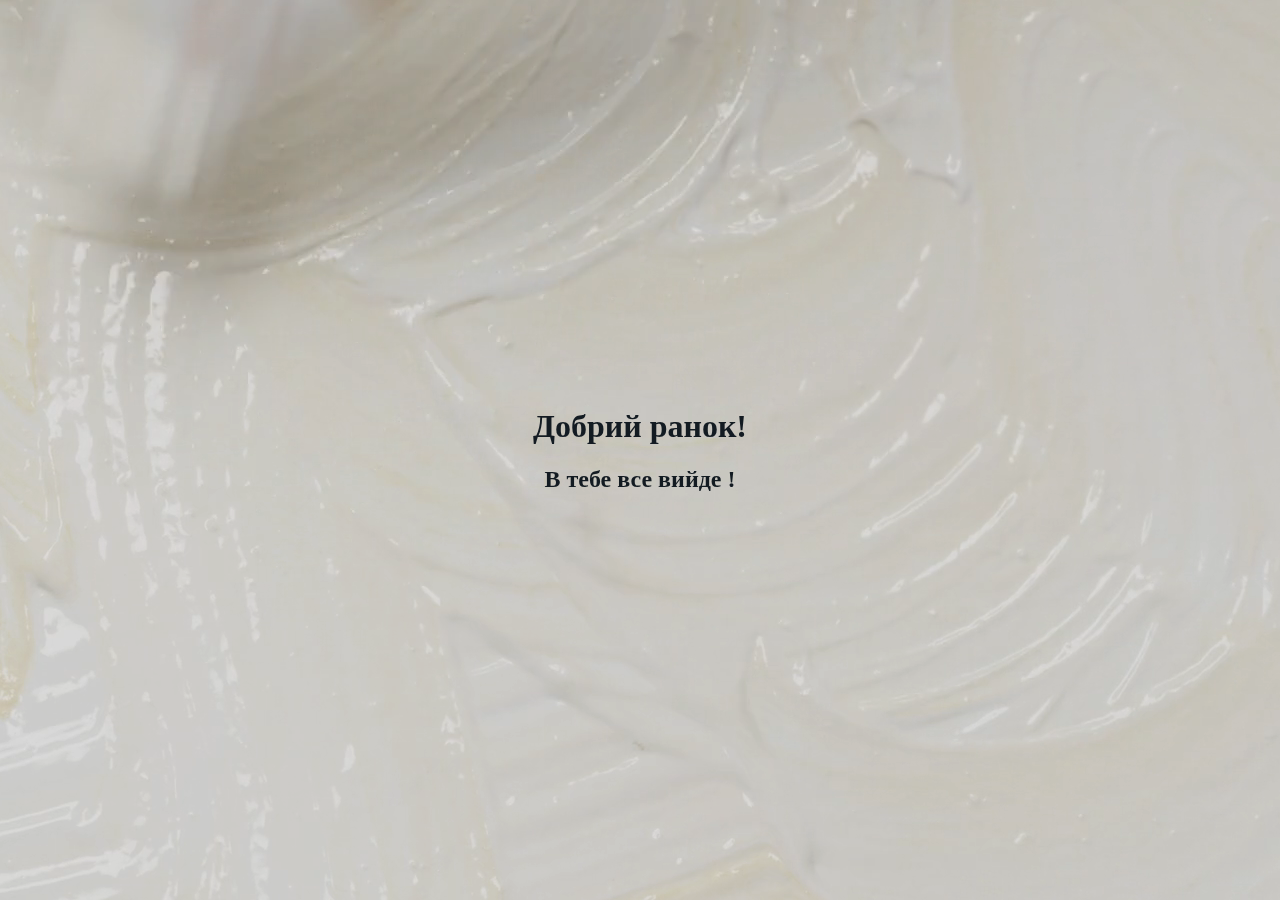
==== index.html @ 191ee6c5 "Add files via upload" ====
<!DOCTYPE html>
<html lang="en">

<head>
    <meta charset="UTF-8">
    <meta http-equiv="X-UA-Compatible" content="IE=edge">
    <meta name="viewport" content="width=device-width, initial-scale=1.0">
    <title>Good morning</title>
    <link rel="stylesheet" href="/css/style.css">
</head>

<body>
 <div class="intro">
<div class="intro__media">
    <video class="intro__media-video" src="/video/pexels-artem-podrez.mp4" autoplay muted loop></video>
</div>
<div class="intro__content">
   <h1>Добрий ранок!</h1>
   <h2>В тебе все вийде !</h2>
</div>
 </div>
    </div>


</body>

</html>
---- css/style.css ----
*,
*:before,
*:after {
   box-sizing: border-box;
}




body {
 margin: 0;
 font-family: 'Times New Roman', Times, serif;
}

/* размер видео должен составлять 1920*1080 тогда хорошо работает во всех браузерах*/



.intro {
    height: 100vh;
    position: relative;
    display: flex;
    justify-content: center;
    align-items: center;

}

.intro__media {
    position: absolute;
    top:0;
    left:0;
    width: 100%;
    height: 100%;
    overflow: hidden;
    background: #077 url(/img/sea.png) no-repeat 50% 50%;
    background-size: cover;
}

.intro__media::before{
    content: '';
    position: absolute;
    top: 0;
    left: 0;
    width: 100%;
    height: 100%;
    z-index: 5;
    background-color:rgba(0,0,0, .1);
}

.intro__media-video{
position: absolute;
top: 50%;
left: 50%;
transform:translate(-50%,-50%);
min-width: 100%;
min-height: 100%;
object-fit: cover;
}

.intro__content{
    z-index: 10;
    text-align: center;
    color: rgb(19, 27, 34);
}
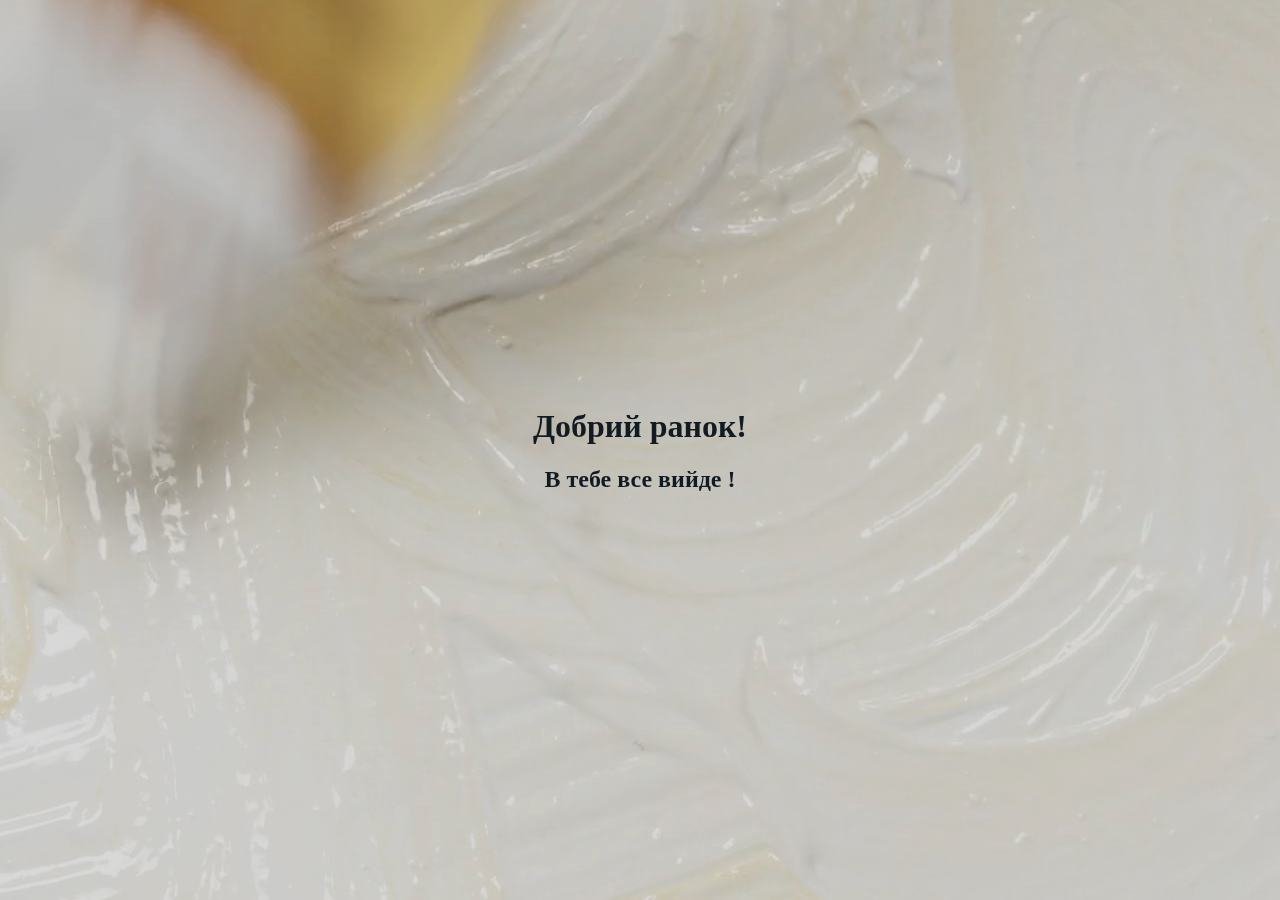
==== commit e1737e2b: "Update index.html" ====
--- a/index.html
+++ b/index.html
@@ -12,7 +12,7 @@
 <body>
  <div class="intro">
 <div class="intro__media">
-    <video class="intro__media-video" src="/video/pexels-artem-podrez.mp4" autoplay muted loop></video>
+    <video class="intro__media-video" src="./video/pexels-artem-podrez.mp4" autoplay muted loop></video>
 </div>
 <div class="intro__content">
    <h1>Добрий ранок!</h1>
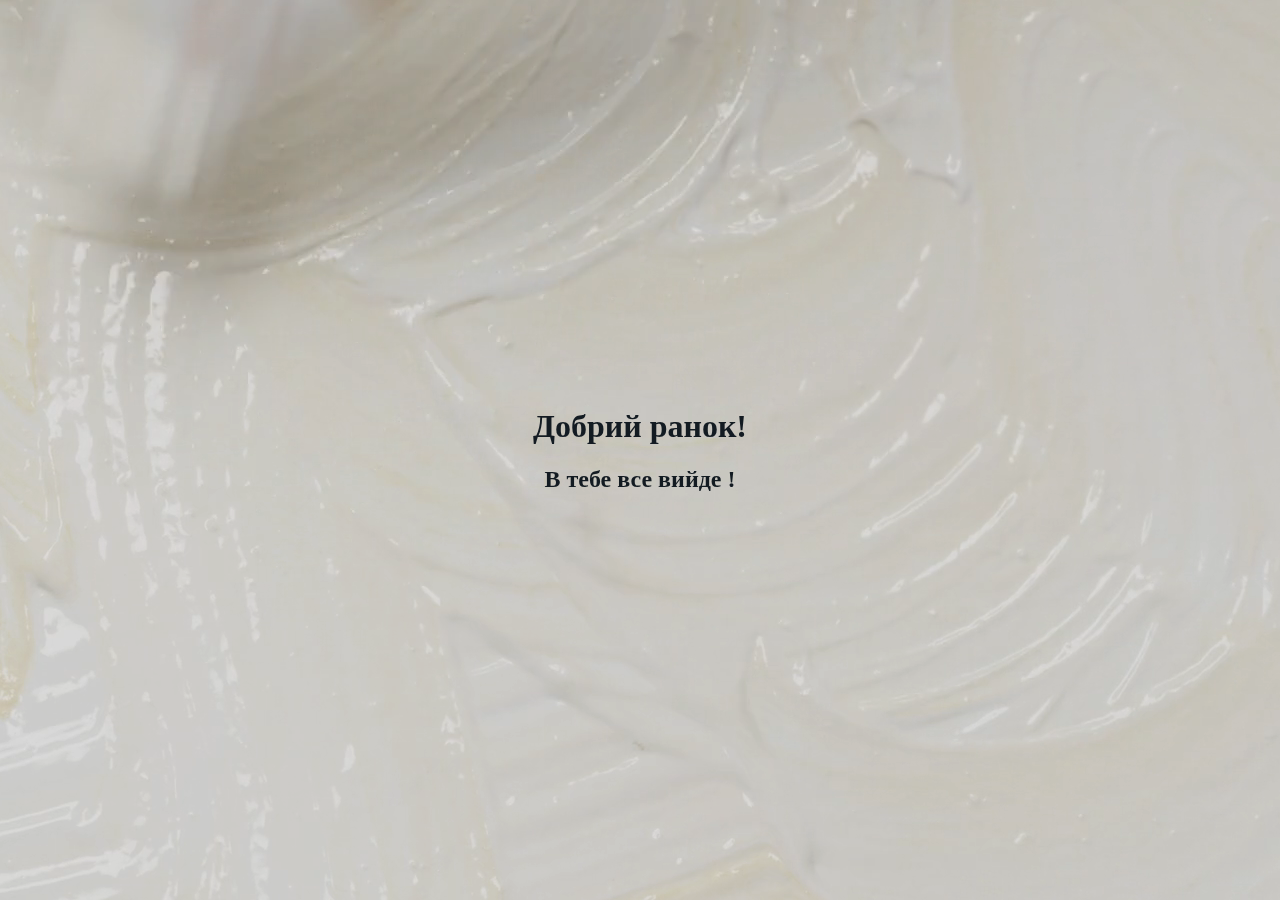
==== commit 8db1c3c2: "Update index.html" ====
--- a/index.html
+++ b/index.html
@@ -12,7 +12,7 @@
 <body>
  <div class="intro">
 <div class="intro__media">
-    <video class="intro__media-video" src="./video/pexels-artem-podrez.mp4" autoplay muted loop></video>
+    <video class="intro__media-video" src="/pexels-artem-podrez.mp4" autoplay muted loop></video>
 </div>
 <div class="intro__content">
    <h1>Добрий ранок!</h1>
